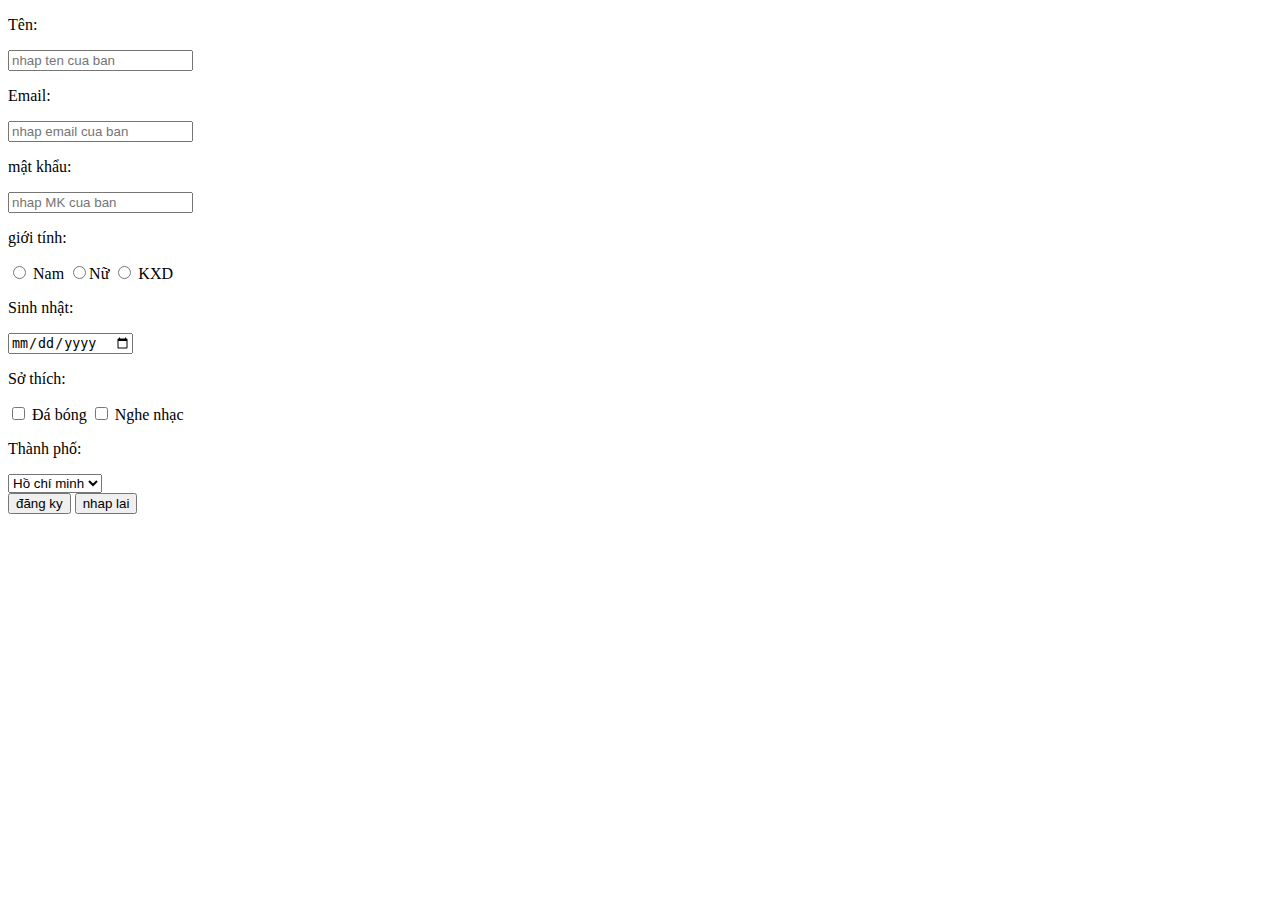
==== form-table/demoForm.html @ 6f33708f "bai tap" ====
<!DOCTYPE html>
<html lang="en">
<head>
    <meta charset="UTF-8">
    <meta http-equiv="X-UA-Compatible" content="IE=edge">
    <meta name="viewport" content="width=device-width, initial-scale=1.0">
    <title>Document</title>
</head>
<body>
    <form name="form_dang_ky" id="" action="/xu_ly_du_lieu" method="post">
        <div>
            <p>Tên: </p>
            <input placeholder="nhap ten cua ban" name="ten" value="" type="text">
        </div>
        <div>
            <p>Email: </p>
            <input placeholder="nhap email cua ban" name="email" value="" type="email">
        </div>
        <div>
            <p>mật khẩu: </p>
            <input placeholder="nhap MK cua ban" name="matKhau" value="" type="password" >
        </div>
        <div>
            <p>giới tính: </p>
            <input  name="gioiTinh" value="Nam" type="radio"> Nam
            <input  name="gioiTinh" value="Nu" type="radio">Nữ
            <input  name="gioiTinh" value="kXD" type="radio"> KXD
        </div>
        <div>
            <p>Sinh nhật: </p>
            <input placeholder="nhap MK cua ban" name="sinh nhat" value="" type="date" >
        </div>
        <div>
            <p>Sở thích: </p>
            <input  name="soThich" value="Dabong" type="checkbox" > Đá bóng
            <input  name="soThich" value="ngheNhac" type="checkbox" > Nghe nhạc
        </div>
        <div>
            <p>Thành phố: </p>
            <select name="thanhPho" id="">
                <option value="HCM">Hồ chí minh</option>
                <option value="HN">Hà nội</option>
            </select>
        </div>
        <div>
            <input type="submit" value="đăng ky">
            <input type="reset" value="nhap lai">
        </div>
    </form>
</body>
</html>
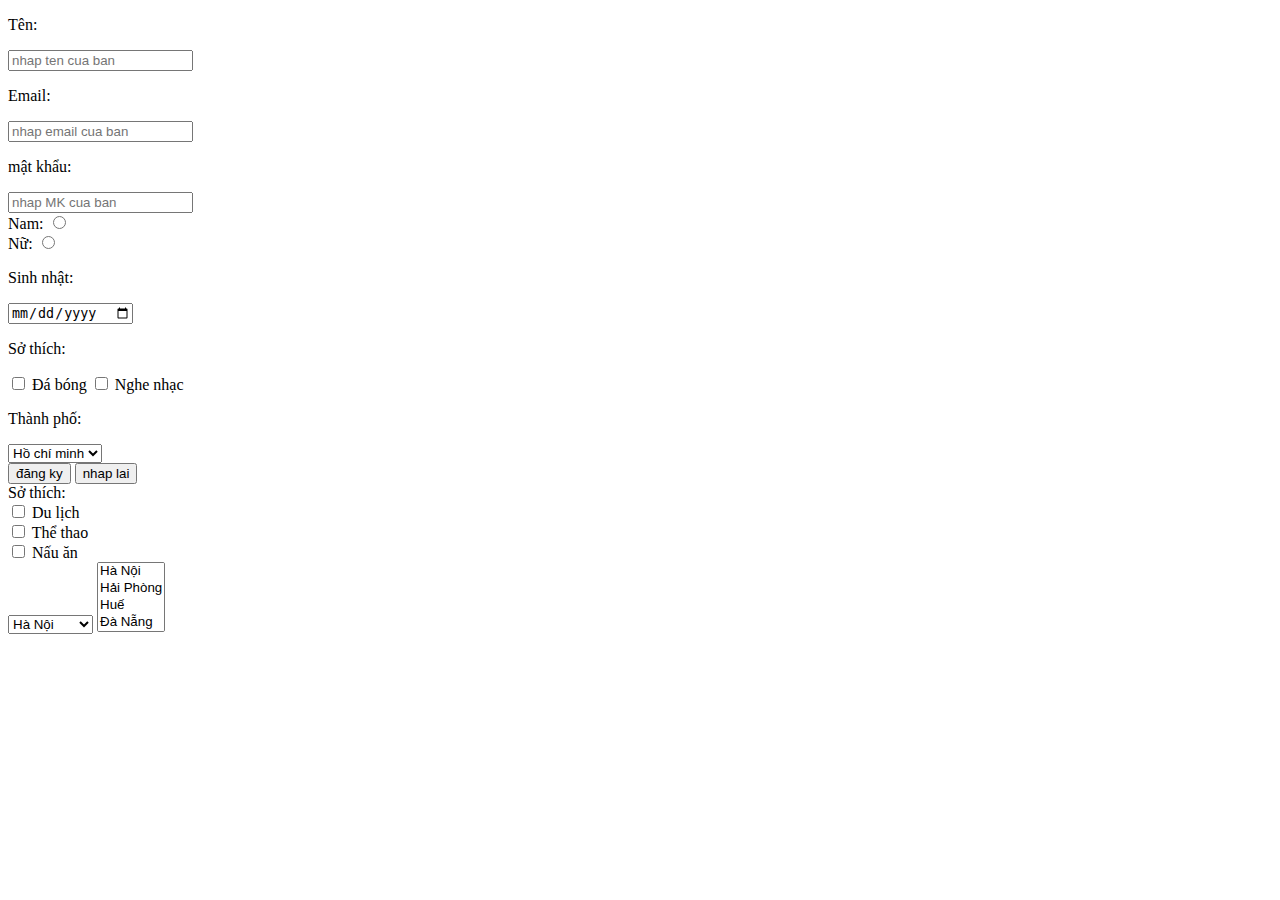
==== commit 607a9032: "bai tap form va table" ====
--- a/form-table/demoForm.html
+++ b/form-table/demoForm.html
@@ -21,10 +21,8 @@
             <input placeholder="nhap MK cua ban" name="matKhau" value="" type="password" >
         </div>
         <div>
-            <p>giới tính: </p>
-            <input  name="gioiTinh" value="Nam" type="radio"> Nam
-            <input  name="gioiTinh" value="Nu" type="radio">Nữ
-            <input  name="gioiTinh" value="kXD" type="radio"> KXD
+            <label for="male">Nam</label>: <input type="radio" id="male" name="sex" value="" /><br />
+            <label for="female">Nữ</label>: <input type="radio" id="female" name="sex" value="" />
         </div>
         <div>
             <p>Sinh nhật: </p>
@@ -46,6 +44,25 @@
             <input type="submit" value="đăng ky">
             <input type="reset" value="nhap lai">
         </div>
+      
+            Sở thích:<br/>
+            <label><input name="hobby" value="travel" type="checkbox"/> Du lịch</label> <br/>
+            <label><input name="hobby" value="sport" type="checkbox"/> Thể thao</label> <br/>
+            <label><input name="hobby" value="cooking" type="checkbox"/> Nấu ăn</label> <br/>
+            <select name="city">
+                <option value="HN">Hà Nội</option>
+                <option value="HP">Hải Phòng</option>
+                <option value="HU">Huế</option>
+                <option value="DN">Đà Nẵng</option>
+                <option value="SG">Sài Gòn</option>
+              </select>
+            <select name="city" multiple>
+                <option value="HN">Hà Nội</option>
+                <option value="HP">Hải Phòng</option>
+                <option value="HU">Huế</option>
+                <option value="DN">Đà Nẵng</option>
+                <option value="SG">Sài Gòn</option>
+              </select>
     </form>
 </body>
 </html>